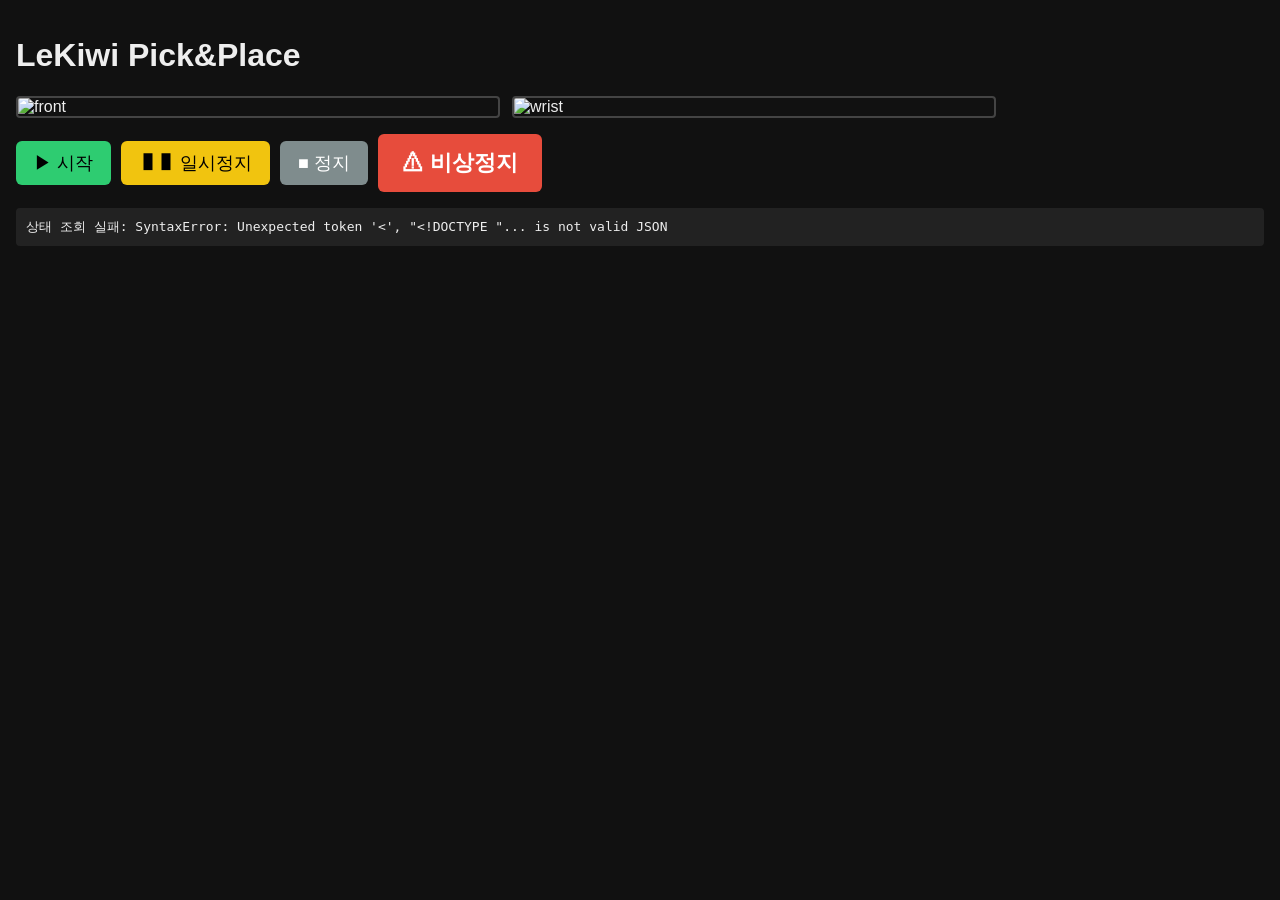
==== motion/webui/static/index.html @ c1e732c5 "Add: 시연용 프론트엔드 페이지 (버튼 + 카메라 스트림 + 상태) Co-Authored-By: Claude Sonnet 5 <noreply@anthropic.com> Claud" ====
<!DOCTYPE html>
<html lang="ko">
<head>
<meta charset="utf-8">
<title>LeKiwi Pick&Place</title>
<style>
  body { font-family: sans-serif; background: #111; color: #eee; margin: 0; padding: 16px; }
  .views { display: flex; gap: 12px; flex-wrap: wrap; }
  .views img { width: 480px; max-width: 100%; border: 2px solid #444; border-radius: 4px; }
  .controls { margin-top: 16px; display: flex; gap: 10px; align-items: center; flex-wrap: wrap; }
  button { font-size: 18px; padding: 10px 18px; border-radius: 6px; border: none; cursor: pointer; }
  #start { background: #2ecc71; color: #000; }
  #pause { background: #f1c40f; color: #000; }
  #stop { background: #7f8c8d; color: #fff; }
  #estop { background: #e74c3c; color: #fff; font-weight: bold; font-size: 22px; padding: 14px 24px; }
  #status { margin-top: 16px; font-family: monospace; white-space: pre-wrap; background: #222; padding: 10px; border-radius: 4px; }
</style>
</head>
<body>
  <h1>LeKiwi Pick&Place</h1>
  <div class="views">
    <img src="/stream/front" alt="front">
    <img src="/stream/wrist" alt="wrist">
  </div>
  <div class="controls">
    <button id="start">▶ 시작</button>
    <button id="pause">❚❚ 일시정지</button>
    <button id="stop">■ 정지</button>
    <button id="estop">⚠ 비상정지</button>
  </div>
  <pre id="status">연결 중...</pre>

<script>
  async function post(path) {
    await fetch(path, { method: "POST" });
  }
  document.getElementById("start").onclick = () => post("/start");
  document.getElementById("pause").onclick = () => post("/pause");
  document.getElementById("stop").onclick = () => post("/stop");
  document.getElementById("estop").onclick = () => post("/estop");

  async function pollStatus() {
    try {
      const resp = await fetch("/status");
      const data = await resp.json();
      document.getElementById("status").textContent = JSON.stringify(data, null, 2);
    } catch (e) {
      document.getElementById("status").textContent = "상태 조회 실패: " + e;
    }
  }
  setInterval(pollStatus, 300);
  pollStatus();
</script>
</body>
</html>
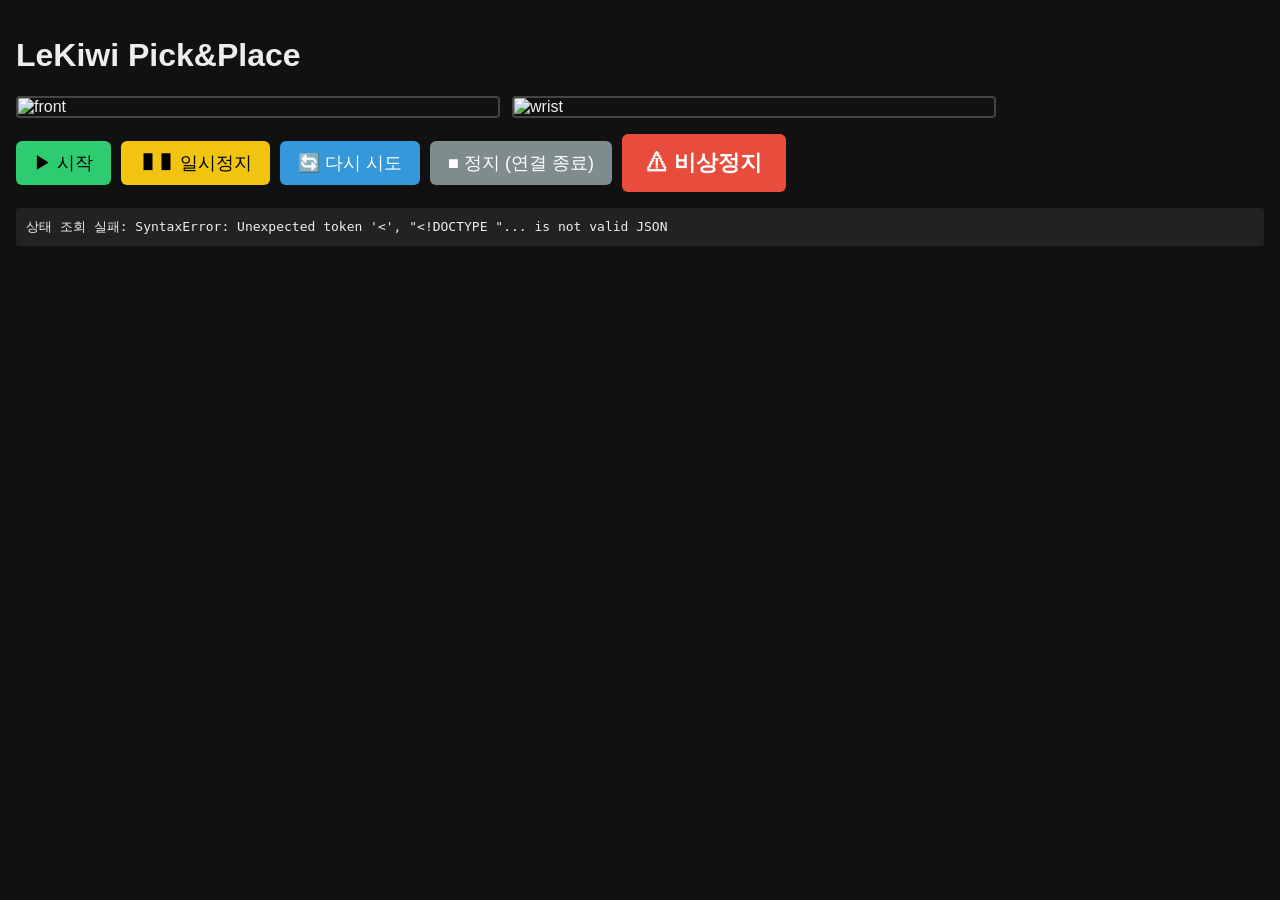
==== commit 401675b2: "Add: 손목캠 놓침 자동 재시도 + 연결 유지한 채 다시 시도(restart) 액션 실사용 중 발견한 두 가지: 1) 손목캠이 오래 놓치면(WRIST_LOST) 다시 보일 때까지" ====
--- a/motion/webui/static/index.html
+++ b/motion/webui/static/index.html
@@ -11,6 +11,7 @@
   button { font-size: 18px; padding: 10px 18px; border-radius: 6px; border: none; cursor: pointer; }
   #start { background: #2ecc71; color: #000; }
   #pause { background: #f1c40f; color: #000; }
+  #restart { background: #3498db; color: #fff; }
   #stop { background: #7f8c8d; color: #fff; }
   #estop { background: #e74c3c; color: #fff; font-weight: bold; font-size: 22px; padding: 14px 24px; }
   #status { margin-top: 16px; font-family: monospace; white-space: pre-wrap; background: #222; padding: 10px; border-radius: 4px; }
@@ -25,7 +26,8 @@
   <div class="controls">
     <button id="start">▶ 시작</button>
     <button id="pause">❚❚ 일시정지</button>
-    <button id="stop">■ 정지</button>
+    <button id="restart">🔄 다시 시도</button>
+    <button id="stop">■ 정지 (연결 종료)</button>
     <button id="estop">⚠ 비상정지</button>
   </div>
   <pre id="status">연결 중...</pre>
@@ -36,6 +38,7 @@
   }
   document.getElementById("start").onclick = () => post("/start");
   document.getElementById("pause").onclick = () => post("/pause");
+  document.getElementById("restart").onclick = () => post("/restart");
   document.getElementById("stop").onclick = () => post("/stop");
   document.getElementById("estop").onclick = () => post("/estop");
 
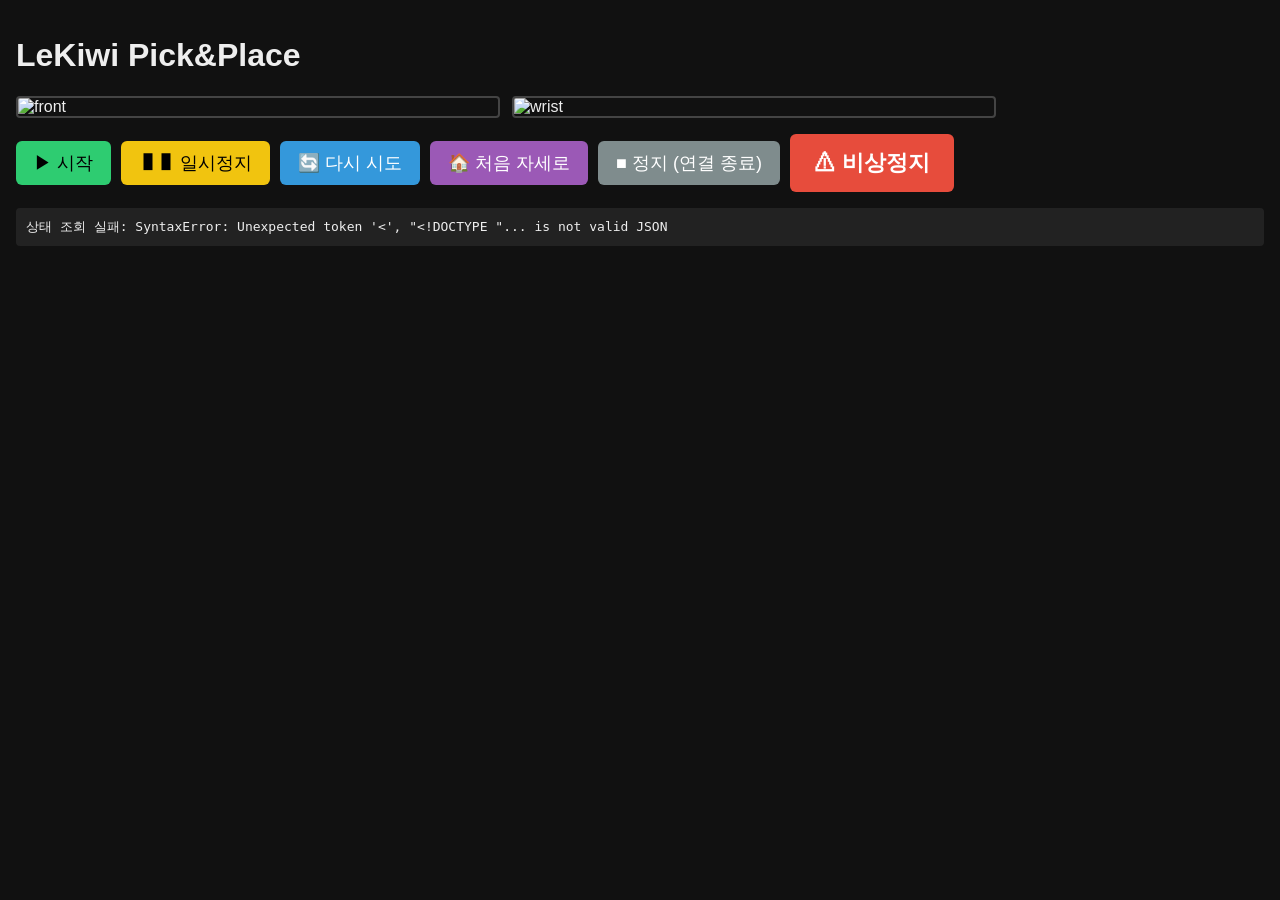
==== commit 97499940: "Add: 처음 자세로 즉시 이동하는 [🏠 처음 자세로] 버튼 [다시 시도]는 지금 자세를 그대로 인정하고 리셋만 하는데, 수동으로 팔을 이리저리 만져본 뒤엔 "일단 처음 자세로 실" ====
--- a/motion/webui/static/index.html
+++ b/motion/webui/static/index.html
@@ -12,6 +12,7 @@
   #start { background: #2ecc71; color: #000; }
   #pause { background: #f1c40f; color: #000; }
   #restart { background: #3498db; color: #fff; }
+  #home { background: #9b59b6; color: #fff; }
   #stop { background: #7f8c8d; color: #fff; }
   #estop { background: #e74c3c; color: #fff; font-weight: bold; font-size: 22px; padding: 14px 24px; }
   #status { margin-top: 16px; font-family: monospace; white-space: pre-wrap; background: #222; padding: 10px; border-radius: 4px; }
@@ -27,6 +28,7 @@
     <button id="start">▶ 시작</button>
     <button id="pause">❚❚ 일시정지</button>
     <button id="restart">🔄 다시 시도</button>
+    <button id="home">🏠 처음 자세로</button>
     <button id="stop">■ 정지 (연결 종료)</button>
     <button id="estop">⚠ 비상정지</button>
   </div>
@@ -39,6 +41,7 @@
   document.getElementById("start").onclick = () => post("/start");
   document.getElementById("pause").onclick = () => post("/pause");
   document.getElementById("restart").onclick = () => post("/restart");
+  document.getElementById("home").onclick = () => post("/home");
   document.getElementById("stop").onclick = () => post("/stop");
   document.getElementById("estop").onclick = () => post("/estop");
 
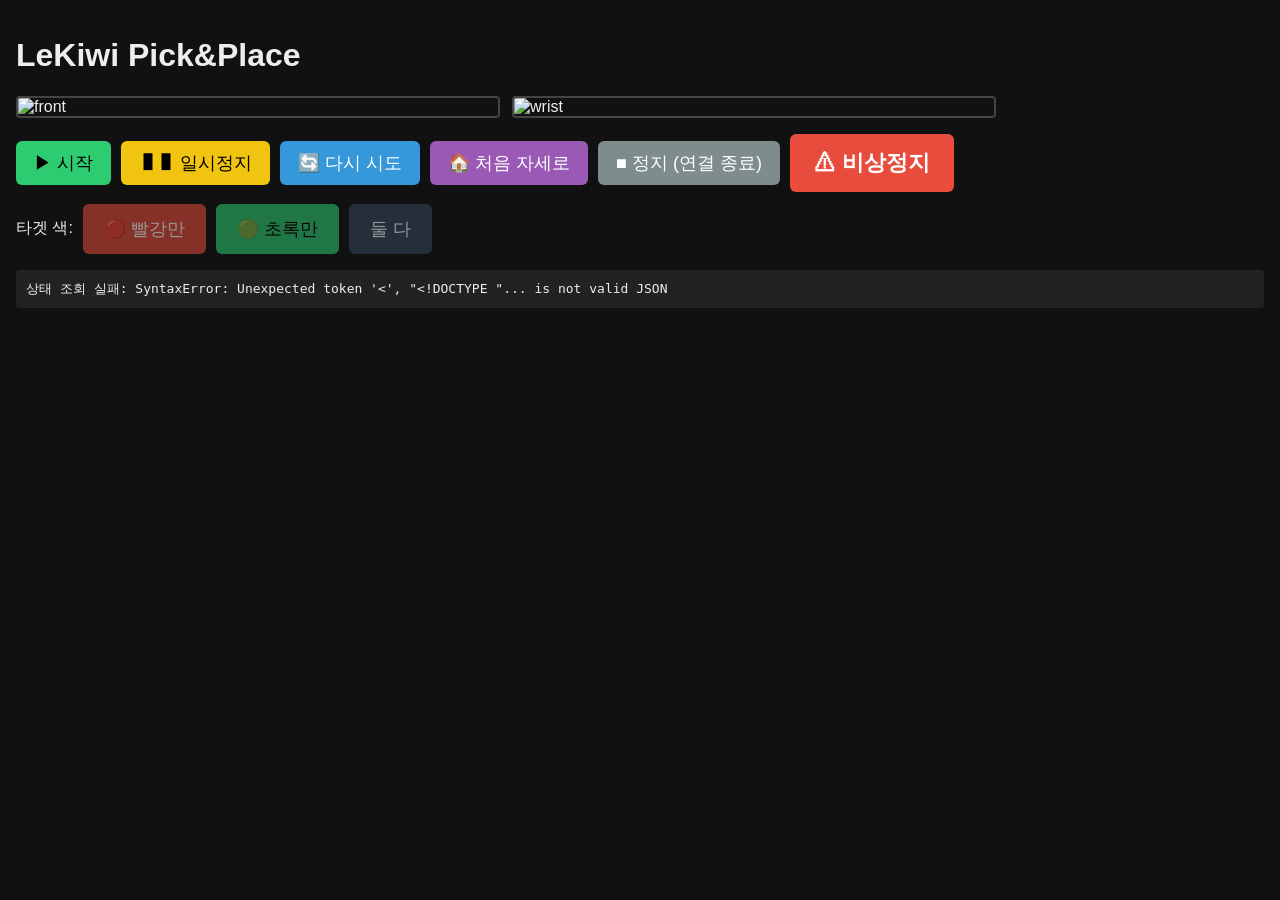
==== commit 41961d5c: "Add: 실행 중 색(타겟 클래스) 지정 기능 — /target 엔드포인트 + 웹 버튼 멀티클래스 모델 도입 후, 색을 지정하지 않으면 초록/빨강 둘 다 유효한 타겟이라 매 프레임" ====
--- a/motion/webui/static/index.html
+++ b/motion/webui/static/index.html
@@ -15,6 +15,12 @@
   #home { background: #9b59b6; color: #fff; }
   #stop { background: #7f8c8d; color: #fff; }
   #estop { background: #e74c3c; color: #fff; font-weight: bold; font-size: 22px; padding: 14px 24px; }
+  .targets { margin-top: 12px; display: flex; gap: 10px; align-items: center; flex-wrap: wrap; }
+  .targets button { opacity: 0.55; border: 3px solid transparent; }
+  .targets button.active { opacity: 1; border-color: #fff; }
+  #target-red { background: #e74c3c; color: #fff; }
+  #target-green { background: #2ecc71; color: #000; }
+  #target-none { background: #34495e; color: #fff; }
   #status { margin-top: 16px; font-family: monospace; white-space: pre-wrap; background: #222; padding: 10px; border-radius: 4px; }
 </style>
 </head>
@@ -32,6 +38,12 @@
     <button id="stop">■ 정지 (연결 종료)</button>
     <button id="estop">⚠ 비상정지</button>
   </div>
+  <div class="targets">
+    <span>타겟 색:</span>
+    <button id="target-red">🔴 빨강만</button>
+    <button id="target-green">🟢 초록만</button>
+    <button id="target-none">둘 다</button>
+  </div>
   <pre id="status">연결 중...</pre>
 
 <script>
@@ -44,12 +56,24 @@
   document.getElementById("home").onclick = () => post("/home");
   document.getElementById("stop").onclick = () => post("/stop");
   document.getElementById("estop").onclick = () => post("/estop");
+  document.getElementById("target-red").onclick = () => post("/target/red_pill_bottle");
+  document.getElementById("target-green").onclick = () => post("/target/green_pill_bottle");
+  document.getElementById("target-none").onclick = () => post("/target/none");
+
+  function updateTargetButtons(targetClass) {
+    const map = { red_pill_bottle: "target-red", green_pill_bottle: "target-green" };
+    const activeId = map[targetClass] || "target-none";
+    for (const id of ["target-red", "target-green", "target-none"]) {
+      document.getElementById(id).classList.toggle("active", id === activeId);
+    }
+  }
 
   async function pollStatus() {
     try {
       const resp = await fetch("/status");
       const data = await resp.json();
       document.getElementById("status").textContent = JSON.stringify(data, null, 2);
+      updateTargetButtons(data.target_class);
     } catch (e) {
       document.getElementById("status").textContent = "상태 조회 실패: " + e;
     }
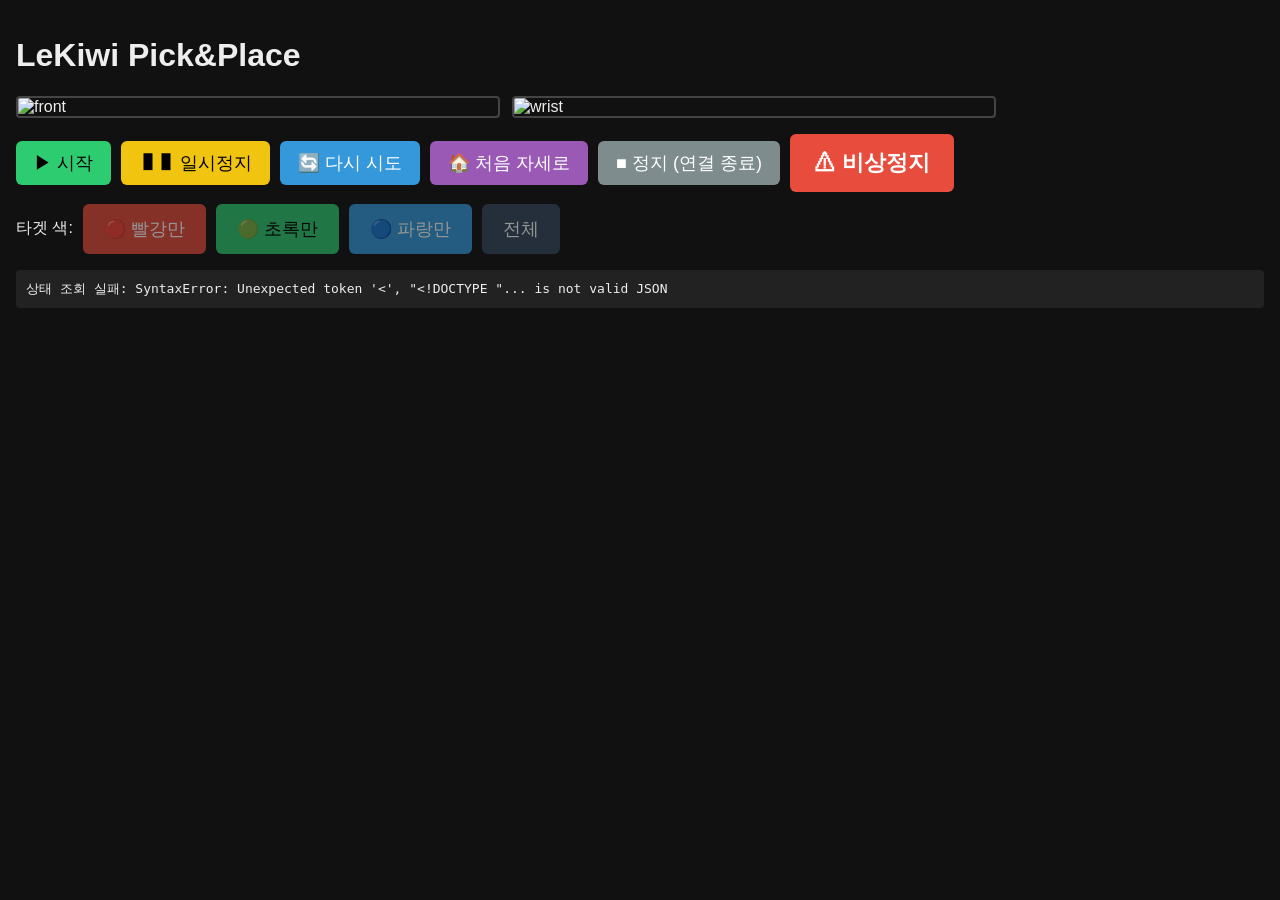
==== commit e4df28f3: "Docs: 그리퍼 높이 시각 서보 설계 문서 + 웹 UI 파랑 타겟 버튼 추가 프론트캠으로 그리퍼(보라색)와 약통의 실제 상대 높이를 직접 비교해서 정렬하는 방식(기존 손목캠 크기" ====
--- a/motion/webui/static/index.html
+++ b/motion/webui/static/index.html
@@ -20,6 +20,7 @@
   .targets button.active { opacity: 1; border-color: #fff; }
   #target-red { background: #e74c3c; color: #fff; }
   #target-green { background: #2ecc71; color: #000; }
+  #target-blue { background: #3498db; color: #fff; }
   #target-none { background: #34495e; color: #fff; }
   #status { margin-top: 16px; font-family: monospace; white-space: pre-wrap; background: #222; padding: 10px; border-radius: 4px; }
 </style>
@@ -42,7 +43,8 @@
     <span>타겟 색:</span>
     <button id="target-red">🔴 빨강만</button>
     <button id="target-green">🟢 초록만</button>
-    <button id="target-none">둘 다</button>
+    <button id="target-blue">🔵 파랑만</button>
+    <button id="target-none">전체</button>
   </div>
   <pre id="status">연결 중...</pre>
 
@@ -58,12 +60,13 @@
   document.getElementById("estop").onclick = () => post("/estop");
   document.getElementById("target-red").onclick = () => post("/target/red_pill_bottle");
   document.getElementById("target-green").onclick = () => post("/target/green_pill_bottle");
+  document.getElementById("target-blue").onclick = () => post("/target/blue_pill_bottle");
   document.getElementById("target-none").onclick = () => post("/target/none");
 
   function updateTargetButtons(targetClass) {
-    const map = { red_pill_bottle: "target-red", green_pill_bottle: "target-green" };
+    const map = { red_pill_bottle: "target-red", green_pill_bottle: "target-green", blue_pill_bottle: "target-blue" };
     const activeId = map[targetClass] || "target-none";
-    for (const id of ["target-red", "target-green", "target-none"]) {
+    for (const id of ["target-red", "target-green", "target-blue", "target-none"]) {
       document.getElementById(id).classList.toggle("active", id === activeId);
     }
   }
